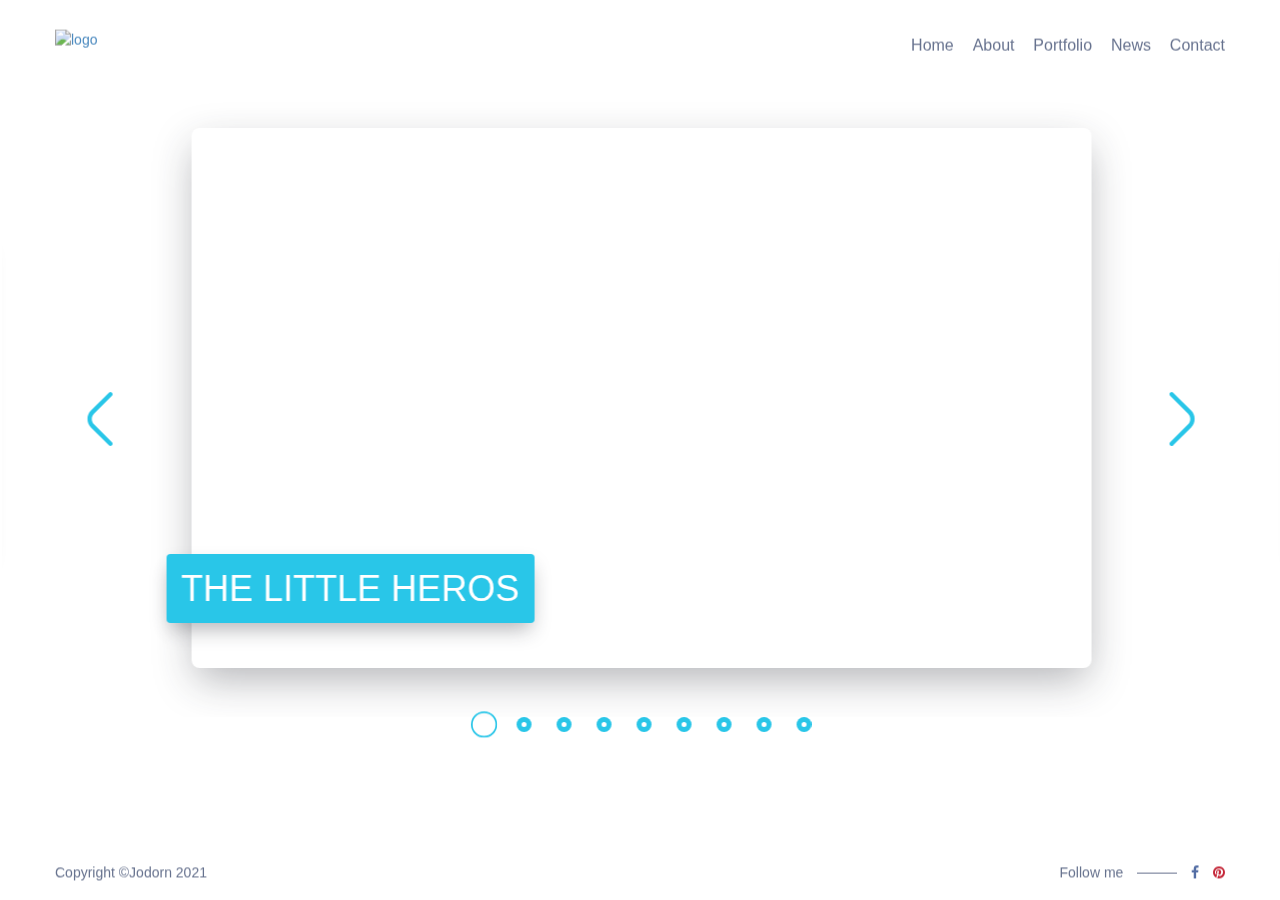
==== index.html @ f74e322d "Add files via upload" ====
<!DOCTYPE html>
<html lang="en">
    <head>
        <!-- Document Settings -->

        <meta charset="utf-8">
        <!--[if lt IE 9]><script src="http://html5shiv.googlecode.com/svn/trunk/html5.js"></script><![endif]-->
        <title>home</title>
        <meta name="description" content="Welcome to Jodorn's website. Take a look to my website. Enjoy your stay!">
	    <meta name="author" content="Jodorn">
	    <meta name="Keywords" content="Jodorn, jodorn website, blog, hobbies, drawing, comics, anime, manga, akira, grave of fireflies, great teacher onizuka, gto, my sassy girl, shotgun love, sex is zero, street fighter, drafon ball, korean movies">
	    <meta name="Identifier-URL" content="https://bit.ly/jodorn">
	    <meta name="Revisit-after" content="5 days" />
	    <meta name="Robots" content="all" />
		<meta name="viewport" content="width=device-width, initial-scale=1.0">
		<meta name="google-site-verification" content="_39yAMzeSNGhzjZckiWTWW976fZI6ZuVLUSABVxFXQQ" />

        <!-- Favicon -->
        <link rel="icon" type="image/png" href="images/ico/j.jpg" sizes="16x16" />

        <!-- Bootstrap -->
        <link rel="stylesheet" href="css/bootstrap.min.css">

        <!-- Plugins -->
        <link rel="stylesheet" href="css/font-awesome.min.css">
        <link rel="stylesheet" href="css/lightgallery.min.css">
        <link rel="stylesheet" href="css/slick.css">
        <link rel="stylesheet" href="css/zoom.css">

        <!-- Custom css file -->
        <link rel="stylesheet" href="css/style.css">

        <!-- HTML5 shim and Respond.js for IE8 support of HTML5 elements and media queries -->
        <!-- WARNING: Respond.js doesn't work if you view the page via file:// -->
        <!--[if lt IE 9]>
          <script src="https://oss.maxcdn.com/html5shiv/3.7.2/html5shiv.min.js"></script>
          <script src="https://oss.maxcdn.com/respond/1.4.2/respond.min.js"></script>
        <![endif]-->
    </head>
    <body>

    <!-- Wrapper -->
        <div class="wrapper">
        <!-- Header -->
            <nav class="header row auto-hide-header page-transition">
                <div class="header-inner">
                    <div class="logo col-xs-10 col-md-2">
                        <a href="index.html">
                            <img src="images/jodorn_logo.jpg" alt="logo">
                        </a>
                    </div>
                        <div class="col-xs-2 col-md-10 visible-xs"><a href ="#" class="nav-trigger"><span><em aria-hidden="true"></em>Menu</span></a></div>
                    <!-- Menu -->
                        <div class="menu col-sm-8 col-md-10" id="menu">
                            <ul>
                                <li><a href="index.html">home</a></li>
                                <li><a href="about_me.html">about</a></li>
                                <li><a href="portfolio.html">portfolio</a></li>
                                <li><a href="#">News</a>
                                    <ul class="sub-menu">
										<li><a href="gto_characters.html">G.T.O anime</a></li>
                                        <li><a href="news_anime.html">Anime movies</a></li>
                                        <li><a href="news_all_south_korean_movies.html">All Korean movies</a></li>
                                        <li><a href="news_south_korean_movies.html">Korean movies</a></li>
										<li><a href="photography.html">Photography</a></li>
										<li><a href="western.html">Western movies</a></li>
                                    </ul>
                                </li>
                                <li><a href="contact.html">contact</a></li>
                           </ul>
                        </div>
                    <!-- Menu -->
                </div>
            </nav>
        <!-- /Header -->
	
        <!-- Container -->
            <main class="container">

            <!-- Slider -->
                <div class="controls">
                <!-- Controls -->
                    <div class="controls-navigate">
                        <div class="prev">
                            <svg version="1.1" id="Layer_1" xmlns="http://www.w3.org/2000/svg" xmlns:xlink="http://www.w3.org/1999/xlink" x="0px" y="0px" viewBox="0 0 456.5 980" style="enable-background:new 0 0 456.5 980;" xml:space="preserve">
                                <style type="text/css">.st0 {fill: #0FBFE6;}</style>
                                <path class="st0" d="M417,980c21.8,0,39.4-17.6,39.5-39.3c0-10.5-4.1-20.6-11.6-28L118.6,586.5c-53.2-53.2-53.2-139.7,0-192.8
                                L444.9,67.4c15.2-15.6,14.9-40.6-0.7-55.8c-15.3-14.9-39.7-14.9-55.1,0L62.9,337.8c-83.9,83.9-83.9,220.4,0,304.3l326.3,326.4
                                C396.6,975.9,406.6,980.1,417,980z" />
                            </svg>
                        </div>
                        <div class="next">
                            <svg version="1.1" id="Layer_2" xmlns="http://www.w3.org/2000/svg" xmlns:xlink="http://www.w3.org/1999/xlink" x="0px" y="0px" viewBox="0 0 456.5 980" style="enable-background:new 0 0 456.5 980;" xml:space="preserve">
                                <style type="text/css">.st0 {fill: #0FBFE6;}</style>
                                <path class="st0" d="M39.5,0.1C17.7,0,0,17.6,0,39.4c0,10.5,4.1,20.6,11.6,28l326.3,326.3c53.2,53.2,53.2,139.7,0,192.8L11.6,912.7
                                c-15.6,15.2-15.9,40.2-0.7,55.8s40.2,15.9,55.8,0.7c0.2-0.2,0.5-0.5,0.7-0.7l326.2-326.3c83.9-83.9,83.9-220.4,0-304.3L67.2,11.5
                                C59.9,4.1,49.9,0,39.5,0.1z" />
                            </svg>
                        </div>
                    </div>
                <!-- /Controls -->
                </div>
                <ul class="home-slider-horizontal">
                    <li class="slide">
                        <a href="portfolio.html">
                            <div class="s-bg" style="background-image: url(images/home/1.jpg)"></div>
                            <div class="slide-desc">
                                <h2>The little heros</h2>
                            </div>
                        </a>
                    </li>
                    <li class="slide">
                        <a href="news_anime.html">
                            <div class="s-bg" style="background-image: url(images/home/2.jpg)"></div>
                            <div class="slide-desc">
                                <h2>grave of fireflies</h2>
                            </div>
                        </a>
                    </li>
                    <li class="slide">
                        <a href="news_anime.html">
                            <div class="s-bg" style="background-image: url(images/home/3.jpg)"></div>
                            <div class="slide-desc">
                                <h2>Akira</h2>
                            </div>
                        </a>
                    </li>
                    <li class="slide">
                        <a href="news_anime.html">
                            <div class="s-bg" style="background-image: url(images/home/4.jpg)"></div>
                            <div class="slide-desc">
                                <h2>G.T.O</h2>
                            </div>
                        </a>
                    </li>
					<li class="slide">
                        <a href="news_south_korean_movies.html">
                            <div class="s-bg" style="background-image: url(images/home/5.jpg)"></div>
                            <div class="slide-desc">
                                <h2>My sassy girl</h2>
                            </div>
                        </a>
                    </li>
					<li class="slide">
                        <a href="portfolio.html">
                            <div class="s-bg" style="background-image: url(images/home/6.jpg)"></div>
                            <div class="slide-desc">
                                <h2>little Goku</h2>
                            </div>
                        </a>
                    </li>
					<li class="slide">
                        <a href="news_anime.html">
                            <div class="s-bg" style="background-image: url(images/home/vhd.jpg)"></div>
                            <div class="slide-desc">
                                <h2>Vampire hunter D</h2>
                            </div>
                        </a>
                    </li>
					<li class="slide">
                        <a href="news_anime.html">
                            <div class="s-bg" style="background-image: url(images/home/ninjascroll.jpg)"></div>
                            <div class="slide-desc">
                                <h2>Ninja Scroll</h2>
                            </div>
                        </a>
                    </li>
					<li class="slide">
                        <a href="portfolio.html">
                            <div class="s-bg" style="background-image: url(images/home/19.jpg)"></div>
                            <div class="slide-desc">
                                <h2>Akira</h2>
                            </div>
                        </a>
                    </li>
                </ul>
            <!-- /Slider -->
				
            </main>
        <!-- /Container -->
           
        <!-- Footer -->
            <footer id="footer" class="fix">
            <div class="row">
                <p class="col-xs-12 col-sm-6 col-md-6">Copyright ©Jodorn 2021</p>
                <ul class="follow col-xs-6 col-sm-6 col-md-6 hidden-xs">
                    <li><p>Follow me</p></li>
                    <li><span></span></li>
                    <li><a href="https://www.facebook.com/jodorn.vix"><i class="fa fa-facebook" style="color: #3b5998;"></i></a></li>
					<li><a href="https://www.pinterest.com/jodornv/_saved/"><i class="fa fa-pinterest" style="color: #bd081c;"></i></a></li>
                </ul>
                </div>
            </footer>
        <!-- /Footer -->
        </div>
    <!-- /Wrapper -->

    <!-- JS -->
    <!-- jquery-2.1.3.min js -->
        <script type="text/javascript" src="js/jquery-2.1.3.min.js"></script>

    <!-- Plugins -->
        <script type="text/javascript" src="js/libs.js"></script>

    <!-- Main js -->
        <script type="text/javascript" src="js/main.js"></script>
    </body>
</html>
---- css/lightgallery.min.css ----
.lg-sub-html,.lg-toolbar{background-color:rgba(0,0,0,.45)}#lg-counter,.lg-outer .lg-video-cont{vertical-align:middle;display:inline-block}@font-face{font-family:lg;src:url(../fonts/lg.eot);src:url(../fonts/lg-1.eot) format("embedded-opentype"),url(../fonts/lg.woff) format("woff"),url(../fonts/lg.ttf) format("truetype"),url(../fonts/lg.svg) format("svg");font-weight:400;font-style:normal}.lg-icon{font-family:lg;speak:none;font-style:normal;font-weight:400;font-variant:normal;text-transform:none;line-height:1;-webkit-font-smoothing:antialiased;-moz-osx-font-smoothing:grayscale}.lg-actions .lg-next,.lg-actions .lg-prev{background-color:rgba(0,0,0,.45);border-radius:2px;color:#999;cursor:pointer;display:block;font-size:22px;margin-top:-10px;padding:8px 10px 9px;position:absolute;top:50%;z-index:1080}.lg-actions .lg-next.disabled,.lg-actions .lg-prev.disabled{pointer-events:none;opacity:.5}.lg-actions .lg-next:hover,.lg-actions .lg-prev:hover{color:#FFF}.lg-actions .lg-next{right:20px}.lg-actions .lg-next:before{content:"\e095"}.lg-actions .lg-prev{left:20px}.lg-actions .lg-prev:after{content:"\e094"}@-webkit-keyframes lg-right-end{0%,100%{left:0}50%{left:-30px}}@-moz-keyframes lg-right-end{0%,100%{left:0}50%{left:-30px}}@-ms-keyframes lg-right-end{0%,100%{left:0}50%{left:-30px}}@keyframes lg-right-end{0%,100%{left:0}50%{left:-30px}}@-webkit-keyframes lg-left-end{0%,100%{left:0}50%{left:30px}}@-moz-keyframes lg-left-end{0%,100%{left:0}50%{left:30px}}@-ms-keyframes lg-left-end{0%,100%{left:0}50%{left:30px}}@keyframes lg-left-end{0%,100%{left:0}50%{left:30px}}.lg-outer.lg-right-end .lg-object{-webkit-animation:lg-right-end .3s;-o-animation:lg-right-end .3s;animation:lg-right-end .3s;position:relative}.lg-outer.lg-left-end .lg-object{-webkit-animation:lg-left-end .3s;-o-animation:lg-left-end .3s;animation:lg-left-end .3s;position:relative}.lg-toolbar{z-index:1082;left:0;position:absolute;top:0;width:100%}.lg-toolbar .lg-icon{color:#999;cursor:pointer;float:right;font-size:24px;height:47px;line-height:27px;padding:10px 0;text-align:center;width:50px;text-decoration:none!important;outline:0;-webkit-transition:color .2s linear;-o-transition:color .2s linear;transition:color .2s linear}.lg-toolbar .lg-icon:hover{color:#FFF}.lg-toolbar .lg-close:after{content:"\e070"}.lg-toolbar .lg-download:after{content:"\e0f2"}.lg-sub-html{bottom:0;color:#EEE;font-size:16px;left:0;padding:10px 40px;position:fixed;right:0;text-align:center;z-index:1080}.lg-sub-html h4{margin:0;font-size:13px;font-weight:700}.lg-sub-html p{font-size:12px;margin:5px 0 0}#lg-counter{color:#999;font-size:16px;padding-left:20px;padding-top:12px}.lg-next,.lg-prev,.lg-toolbar{opacity:1;-webkit-transition:-webkit-transform .35s cubic-bezier(0,0,.25,1) 0s,opacity .35s cubic-bezier(0,0,.25,1) 0s,color .2s linear;-moz-transition:-moz-transform .35s cubic-bezier(0,0,.25,1) 0s,opacity .35s cubic-bezier(0,0,.25,1) 0s,color .2s linear;-o-transition:-o-transform .35s cubic-bezier(0,0,.25,1) 0s,opacity .35s cubic-bezier(0,0,.25,1) 0s,color .2s linear;transition:transform .35s cubic-bezier(0,0,.25,1) 0s,opacity .35s cubic-bezier(0,0,.25,1) 0s,color .2s linear}.lg-hide-items .lg-prev{opacity:0;-webkit-transform:translate3d(-10px,0,0);transform:translate3d(-10px,0,0)}.lg-hide-items .lg-next{opacity:0;-webkit-transform:translate3d(10px,0,0);transform:translate3d(10px,0,0)}.lg-hide-items .lg-toolbar{opacity:0;-webkit-transform:translate3d(0,-10px,0);transform:translate3d(0,-10px,0)}body:not(.lg-from-hash) .lg-outer.lg-start-zoom .lg-object{-webkit-transform:scale3d(.5,.5,.5);transform:scale3d(.5,.5,.5);opacity:0;-webkit-transition:-webkit-transform 250ms cubic-bezier(0,0,.25,1) 0s,opacity 250ms cubic-bezier(0,0,.25,1)!important;-moz-transition:-moz-transform 250ms cubic-bezier(0,0,.25,1) 0s,opacity 250ms cubic-bezier(0,0,.25,1)!important;-o-transition:-o-transform 250ms cubic-bezier(0,0,.25,1) 0s,opacity 250ms cubic-bezier(0,0,.25,1)!important;transition:transform 250ms cubic-bezier(0,0,.25,1) 0s,opacity 250ms cubic-bezier(0,0,.25,1)!important;-webkit-transform-origin:50% 50%;-moz-transform-origin:50% 50%;-ms-transform-origin:50% 50%;transform-origin:50% 50%}body:not(.lg-from-hash) .lg-outer.lg-start-zoom .lg-item.lg-complete .lg-object{-webkit-transform:scale3d(1,1,1);transform:scale3d(1,1,1);opacity:1}.lg-outer .lg-thumb-outer{background-color:#0D0A0A;bottom:0;position:absolute;width:100%;z-index:1080;max-height:350px;-webkit-transform:translate3d(0,100%,0);transform:translate3d(0,100%,0);-webkit-transition:-webkit-transform .25s cubic-bezier(0,0,.25,1) 0s;-moz-transition:-moz-transform .25s cubic-bezier(0,0,.25,1) 0s;-o-transition:-o-transform .25s cubic-bezier(0,0,.25,1) 0s;transition:transform .25s cubic-bezier(0,0,.25,1) 0s}.lg-outer .lg-thumb-outer.lg-grab .lg-thumb-item{cursor:-webkit-grab;cursor:-moz-grab;cursor:-o-grab;cursor:-ms-grab;cursor:grab}.lg-outer .lg-thumb-outer.lg-grabbing .lg-thumb-item{cursor:move;cursor:-webkit-grabbing;cursor:-moz-grabbing;cursor:-o-grabbing;cursor:-ms-grabbing;cursor:grabbing}.lg-outer .lg-thumb-outer.lg-dragging .lg-thumb{-webkit-transition-duration:0s!important;transition-duration:0s!important}.lg-outer.lg-thumb-open .lg-thumb-outer{-webkit-transform:translate3d(0,0,0);transform:translate3d(0,0,0)}.lg-outer .lg-thumb{padding:10px 0;height:100%;margin-bottom:-5px}.lg-outer .lg-thumb-item{cursor:pointer;float:left;overflow:hidden;height:100%;border:1px solid #FFF;border-radius:4px;margin-bottom:5px}@media (min-width:1025px){.lg-outer .lg-thumb-item{-webkit-transition:border-color .25s ease;-o-transition:border-color .25s ease;transition:border-color .25s ease}}.lg-outer .lg-thumb-item.active,.lg-outer .lg-thumb-item:hover{border-color:#a90707}.lg-outer .lg-thumb-item img{width:100%;height:100%;object-fit:cover}.lg-outer.lg-has-thumb .lg-item{padding-bottom:120px}.lg-outer.lg-can-toggle .lg-item{padding-bottom:0}.lg-outer.lg-pull-caption-up .lg-sub-html{-webkit-transition:bottom .25s ease;-o-transition:bottom .25s ease;transition:bottom .25s ease}.lg-outer.lg-pull-caption-up.lg-thumb-open .lg-sub-html{bottom:100px}.lg-outer .lg-toogle-thumb{background-color:#0D0A0A;border-radius:2px 2px 0 0;color:#999;cursor:pointer;font-size:24px;height:39px;line-height:27px;padding:5px 0;position:absolute;right:20px;text-align:center;top:-39px;width:50px}.lg-outer .lg-toogle-thumb:hover,.lg-outer.lg-dropdown-active #lg-share{color:#FFF}.lg-outer .lg-toogle-thumb:after{content:"\e1ff"}.lg-outer .lg-video-cont{max-width:1140px;max-height:100%;width:100%;padding:0 5px}.lg-outer .lg-video{width:100%;height:0;padding-bottom:56.25%;overflow:hidden;position:relative}.lg-outer .lg-video .lg-object{display:inline-block;position:absolute;top:0;left:0;width:100%!important;height:100%!important}.lg-outer .lg-video .lg-video-play{width:84px;height:59px;position:absolute;left:50%;top:50%;margin-left:-42px;margin-top:-30px;z-index:1080;cursor:pointer}.lg-outer .lg-has-vimeo .lg-video-play{background:url(../images/lightgallery/vimeo-play.png) no-repeat}.lg-outer .lg-has-vimeo:hover .lg-video-play{background:url(../images/lightgallery/vimeo-play.png) 0 -58px no-repeat}.lg-outer .lg-has-html5 .lg-video-play{background:url(../images/lightgallery/video-play.png) no-repeat;height:64px;margin-left:-32px;margin-top:-32px;width:64px;opacity:.8}.lg-outer .lg-has-html5:hover .lg-video-play{opacity:1}.lg-outer .lg-has-youtube .lg-video-play{background:url(../images/lightgallery/youtube-play.png) no-repeat}.lg-outer .lg-has-youtube:hover .lg-video-play{background:url(../images/lightgallery/youtube-play.png) 0 -60px no-repeat}.lg-outer .lg-video-object{width:100%!important;height:100%!important;position:absolute;top:0;left:0}.lg-outer .lg-has-video .lg-video-object{visibility:hidden}.lg-outer .lg-has-video.lg-video-playing .lg-object,.lg-outer .lg-has-video.lg-video-playing .lg-video-play{display:none}.lg-outer .lg-has-video.lg-video-playing .lg-video-object{visibility:visible}.lg-progress-bar{background-color:#333;height:5px;left:0;position:absolute;top:0;width:100%;z-index:1083;opacity:0;-webkit-transition:opacity 80ms ease 0s;-moz-transition:opacity 80ms ease 0s;-o-transition:opacity 80ms ease 0s;transition:opacity 80ms ease 0s}.lg-progress-bar .lg-progress{background-color:#a90707;height:5px;width:0}.lg-progress-bar.lg-start .lg-progress{width:100%}.lg-show-autoplay .lg-progress-bar{opacity:1}.lg-autoplay-button:after{content:"\e01d"}.lg-show-autoplay .lg-autoplay-button:after{content:"\e01a"}.lg-outer.lg-css3.lg-zoom-dragging .lg-item.lg-complete.lg-zoomable .lg-image,.lg-outer.lg-css3.lg-zoom-dragging .lg-item.lg-complete.lg-zoomable .lg-img-wrap{-webkit-transition-duration:0s;transition-duration:0s}.lg-outer .lg-item.lg-complete.lg-zoomable .lg-img-wrap{-webkit-transition:left .3s cubic-bezier(0,0,.25,1) 0s,top .3s cubic-bezier(0,0,.25,1) 0s;-moz-transition:left .3s cubic-bezier(0,0,.25,1) 0s,top .3s cubic-bezier(0,0,.25,1) 0s;-o-transition:left .3s cubic-bezier(0,0,.25,1) 0s,top .3s cubic-bezier(0,0,.25,1) 0s;transition:left .3s cubic-bezier(0,0,.25,1) 0s,top .3s cubic-bezier(0,0,.25,1) 0s;-webkit-transform:translate3d(0,0,0);transform:translate3d(0,0,0);-webkit-backface-visibility:hidden;-moz-backface-visibility:hidden;backface-visibility:hidden}.lg-outer .lg-item.lg-complete.lg-zoomable .lg-image{-webkit-transform:scale3d(1,1,1);transform:scale3d(1,1,1);-webkit-transition:-webkit-transform .3s cubic-bezier(0,0,.25,1) 0s,opacity .15s!important;-moz-transition:-moz-transform .3s cubic-bezier(0,0,.25,1) 0s,opacity .15s!important;-o-transition:-o-transform .3s cubic-bezier(0,0,.25,1) 0s,opacity .15s!important;transition:transform .3s cubic-bezier(0,0,.25,1) 0s,opacity .15s!important;-webkit-transform-origin:0 0;-moz-transform-origin:0 0;-ms-transform-origin:0 0;transform-origin:0 0;-webkit-backface-visibility:hidden;-moz-backface-visibility:hidden;backface-visibility:hidden}#lg-zoom-in:after{content:"\e311"}#lg-actual-size{font-size:20px}#lg-actual-size:after{content:"\e033"}#lg-zoom-out{opacity:.5;pointer-events:none}#lg-zoom-out:after{content:"\e312"}.lg-zoomed #lg-zoom-out{opacity:1;pointer-events:auto}.lg-outer .lg-pager-outer{bottom:60px;left:0;position:absolute;right:0;text-align:center;z-index:1080;height:10px}.lg-outer .lg-pager-outer.lg-pager-hover .lg-pager-cont{overflow:visible}.lg-outer .lg-pager-cont{cursor:pointer;display:inline-block;overflow:hidden;position:relative;vertical-align:top;margin:0 5px}.lg-outer .lg-pager-cont:hover .lg-pager-thumb-cont{opacity:1;-webkit-transform:translate3d(0,0,0);transform:translate3d(0,0,0)}.lg-outer .lg-pager-cont.lg-pager-active .lg-pager{box-shadow:0 0 0 2px #fff inset}.lg-outer .lg-pager-thumb-cont{background-color:#fff;color:#FFF;bottom:100%;height:83px;left:0;margin-bottom:20px;margin-left:-60px;opacity:0;padding:5px;position:absolute;width:120px;border-radius:3px;-webkit-transition:opacity .15s ease 0s,-webkit-transform .15s ease 0s;-moz-transition:opacity .15s ease 0s,-moz-transform .15s ease 0s;-o-transition:opacity .15s ease 0s,-o-transform .15s ease 0s;transition:opacity .15s ease 0s,transform .15s ease 0s;-webkit-transform:translate3d(0,5px,0);transform:translate3d(0,5px,0)}.lg-outer .lg-pager-thumb-cont img{width:100%;height:100%}.lg-outer .lg-pager{background-color:rgba(255,255,255,.5);border-radius:50%;box-shadow:0 0 0 8px rgba(255,255,255,.7) inset;display:block;height:12px;-webkit-transition:box-shadow .3s ease 0s;-o-transition:box-shadow .3s ease 0s;transition:box-shadow .3s ease 0s;width:12px}.lg-outer .lg-pager:focus,.lg-outer .lg-pager:hover{box-shadow:0 0 0 8px #fff inset}.lg-outer .lg-caret{border-left:10px solid transparent;border-right:10px solid transparent;border-top:10px dashed;bottom:-10px;display:inline-block;height:0;left:50%;margin-left:-5px;position:absolute;vertical-align:middle;width:0}.lg-fullscreen:after{content:"\e20c"}.lg-fullscreen-on .lg-fullscreen:after{content:"\e20d"}.lg-outer #lg-dropdown-overlay{background-color:rgba(0,0,0,.25);bottom:0;cursor:default;left:0;position:fixed;right:0;top:0;z-index:1081;opacity:0;visibility:hidden;-webkit-transition:visibility 0s linear .18s,opacity .18s linear 0s;-o-transition:visibility 0s linear .18s,opacity .18s linear 0s;transition:visibility 0s linear .18s,opacity .18s linear 0s}.lg-outer.lg-dropdown-active #lg-dropdown-overlay,.lg-outer.lg-dropdown-active .lg-dropdown{-webkit-transition-delay:0s;transition-delay:0s;-moz-transform:translate3d(0,0,0);-o-transform:translate3d(0,0,0);-ms-transform:translate3d(0,0,0);-webkit-transform:translate3d(0,0,0);transform:translate3d(0,0,0);opacity:1;visibility:visible}.lg-outer .lg-dropdown{background-color:#fff;border-radius:2px;font-size:14px;list-style-type:none;margin:0;padding:10px 0;position:absolute;right:0;text-align:left;top:50px;opacity:0;visibility:hidden;-moz-transform:translate3d(0,5px,0);-o-transform:translate3d(0,5px,0);-ms-transform:translate3d(0,5px,0);-webkit-transform:translate3d(0,5px,0);transform:translate3d(0,5px,0);-webkit-transition:-webkit-transform .18s linear 0s,visibility 0s linear .5s,opacity .18s linear 0s;-moz-transition:-moz-transform .18s linear 0s,visibility 0s linear .5s,opacity .18s linear 0s;-o-transition:-o-transform .18s linear 0s,visibility 0s linear .5s,opacity .18s linear 0s;transition:transform .18s linear 0s,visibility 0s linear .5s,opacity .18s linear 0s}.lg-outer .lg-dropdown:after{content:"";display:block;height:0;width:0;position:absolute;border:8px solid transparent;border-bottom-color:#FFF;right:16px;top:-16px}.lg-outer .lg-dropdown>li:last-child{margin-bottom:0}.lg-outer .lg-dropdown>li:hover .lg-icon,.lg-outer .lg-dropdown>li:hover a{color:#333}.lg-outer .lg-dropdown a{color:#333;display:block;white-space:pre;padding:4px 12px;font-family:"Open Sans","Helvetica Neue",Helvetica,Arial,sans-serif;font-size:12px}.lg-outer .lg-dropdown a:hover{background-color:rgba(0,0,0,.07)}.lg-outer .lg-dropdown .lg-dropdown-text{display:inline-block;line-height:1;margin-top:-3px;vertical-align:middle}.lg-outer .lg-dropdown .lg-icon{color:#333;display:inline-block;float:none;font-size:20px;height:auto;line-height:1;margin-right:8px;padding:0;vertical-align:middle;width:auto}.lg-outer,.lg-outer .lg,.lg-outer .lg-inner{width:100%;height:100%}.lg-outer #lg-share{position:relative}.lg-outer #lg-share:after{content:"\e80d"}.lg-outer #lg-share-facebook .lg-icon{color:#3b5998}.lg-outer #lg-share-facebook .lg-icon:after{content:"\e901"}.lg-outer #lg-share-twitter .lg-icon{color:#00aced}.lg-outer #lg-share-twitter .lg-icon:after{content:"\e904"}.lg-outer #lg-share-googleplus .lg-icon{color:#dd4b39}.lg-outer #lg-share-googleplus .lg-icon:after{content:"\e902"}.lg-outer #lg-share-pinterest .lg-icon{color:#cb2027}.lg-outer #lg-share-pinterest .lg-icon:after{content:"\e903"}.group:after,.group:before{display:table;content:"";line-height:0}.group:after{clear:both}.lg-outer{position:fixed;top:0;left:0;z-index:1050;opacity:0;-webkit-transition:opacity .15s ease 0s;-o-transition:opacity .15s ease 0s;transition:opacity .15s ease 0s}.lg-outer *{-webkit-box-sizing:border-box;-moz-box-sizing:border-box;box-sizing:border-box}.lg-outer.lg-visible{opacity:1}.lg-outer.lg-css3 .lg-item.lg-current,.lg-outer.lg-css3 .lg-item.lg-next-slide,.lg-outer.lg-css3 .lg-item.lg-prev-slide{-webkit-transition-duration:inherit!important;transition-duration:inherit!important;-webkit-transition-timing-function:inherit!important;transition-timing-function:inherit!important}.lg-outer.lg-css3.lg-dragging .lg-item.lg-current,.lg-outer.lg-css3.lg-dragging .lg-item.lg-next-slide,.lg-outer.lg-css3.lg-dragging .lg-item.lg-prev-slide{-webkit-transition-duration:0s!important;transition-duration:0s!important;opacity:1}.lg-outer.lg-grab img.lg-object{cursor:-webkit-grab;cursor:-moz-grab;cursor:-o-grab;cursor:-ms-grab;cursor:grab}.lg-outer.lg-grabbing img.lg-object{cursor:move;cursor:-webkit-grabbing;cursor:-moz-grabbing;cursor:-o-grabbing;cursor:-ms-grabbing;cursor:grabbing}.lg-outer .lg{position:relative;overflow:hidden;margin-left:auto;margin-right:auto;max-width:100%;max-height:100%}.lg-outer .lg-inner{position:absolute;left:0;top:0;white-space:nowrap}.lg-outer .lg-item{background:url(../images/lightgallery/loading.gif) center center no-repeat;display:none!important}.lg-outer.lg-css .lg-current,.lg-outer.lg-css3 .lg-current,.lg-outer.lg-css3 .lg-next-slide,.lg-outer.lg-css3 .lg-prev-slide{display:inline-block!important}.lg-outer .lg-img-wrap,.lg-outer .lg-item{display:inline-block;text-align:center;position:absolute;width:100%;height:100%}.lg-outer .lg-img-wrap:before,.lg-outer .lg-item:before{content:"";display:inline-block;height:50%;width:1px;margin-right:-1px}.lg-outer .lg-img-wrap{position:absolute;padding:0 5px;left:0;right:0;top:0;bottom:0}.lg-outer .lg-item.lg-complete{background-image:none}.lg-outer .lg-item.lg-current{z-index:1060}.lg-outer .lg-image{display:inline-block;vertical-align:middle;max-width:100%;max-height:100%;width:auto!important;height:auto!important}.lg-outer.lg-show-after-load .lg-item .lg-object,.lg-outer.lg-show-after-load .lg-item .lg-video-play{opacity:0;-webkit-transition:opacity .15s ease 0s;-o-transition:opacity .15s ease 0s;transition:opacity .15s ease 0s}.lg-outer.lg-show-after-load .lg-item.lg-complete .lg-object,.lg-outer.lg-show-after-load .lg-item.lg-complete .lg-video-play{opacity:1}.lg-outer .lg-empty-html,.lg-outer.lg-hide-download #lg-download{display:none}.lg-backdrop{position:fixed;top:0;left:0;right:0;bottom:0;z-index:1040;background-color:#000;opacity:0;-webkit-transition:opacity .15s ease 0s;-o-transition:opacity .15s ease 0s;transition:opacity .15s ease 0s}.lg-backdrop.in{opacity:1}.lg-css3.lg-no-trans .lg-current,.lg-css3.lg-no-trans .lg-next-slide,.lg-css3.lg-no-trans .lg-prev-slide{-webkit-transition:none 0s ease 0s!important;-moz-transition:none 0s ease 0s!important;-o-transition:none 0s ease 0s!important;transition:none 0s ease 0s!important}.lg-css3.lg-use-css3 .lg-item,.lg-css3.lg-use-left .lg-item{-webkit-backface-visibility:hidden;-moz-backface-visibility:hidden;backface-visibility:hidden}.lg-css3.lg-fade .lg-item{opacity:0}.lg-css3.lg-fade .lg-item.lg-current{opacity:1}.lg-css3.lg-fade .lg-item.lg-current,.lg-css3.lg-fade .lg-item.lg-next-slide,.lg-css3.lg-fade .lg-item.lg-prev-slide{-webkit-transition:opacity .1s ease 0s;-moz-transition:opacity .1s ease 0s;-o-transition:opacity .1s ease 0s;transition:opacity .1s ease 0s}.lg-css3.lg-slide.lg-use-css3 .lg-item{opacity:0}.lg-css3.lg-slide.lg-use-css3 .lg-item.lg-prev-slide{-webkit-transform:translate3d(-100%,0,0);transform:translate3d(-100%,0,0)}.lg-css3.lg-slide.lg-use-css3 .lg-item.lg-next-slide{-webkit-transform:translate3d(100%,0,0);transform:translate3d(100%,0,0)}.lg-css3.lg-slide.lg-use-css3 .lg-item.lg-current{-webkit-transform:translate3d(0,0,0);transform:translate3d(0,0,0);opacity:1}.lg-css3.lg-slide.lg-use-css3 .lg-item.lg-current,.lg-css3.lg-slide.lg-use-css3 .lg-item.lg-next-slide,.lg-css3.lg-slide.lg-use-css3 .lg-item.lg-prev-slide{-webkit-transition:-webkit-transform 1s cubic-bezier(0,0,.25,1) 0s,opacity .1s ease 0s;-moz-transition:-moz-transform 1s cubic-bezier(0,0,.25,1) 0s,opacity .1s ease 0s;-o-transition:-o-transform 1s cubic-bezier(0,0,.25,1) 0s,opacity .1s ease 0s;transition:transform 1s cubic-bezier(0,0,.25,1) 0s,opacity .1s ease 0s}.lg-css3.lg-slide.lg-use-left .lg-item{opacity:0;position:absolute;left:0}.lg-css3.lg-slide.lg-use-left .lg-item.lg-prev-slide{left:-100%}.lg-css3.lg-slide.lg-use-left .lg-item.lg-next-slide{left:100%}.lg-css3.lg-slide.lg-use-left .lg-item.lg-current{left:0;opacity:1}.lg-css3.lg-slide.lg-use-left .lg-item.lg-current,.lg-css3.lg-slide.lg-use-left .lg-item.lg-next-slide,.lg-css3.lg-slide.lg-use-left .lg-item.lg-prev-slide{-webkit-transition:left 1s cubic-bezier(0,0,.25,1) 0s,opacity .1s ease 0s;-moz-transition:left 1s cubic-bezier(0,0,.25,1) 0s,opacity .1s ease 0s;-o-transition:left 1s cubic-bezier(0,0,.25,1) 0s,opacity .1s ease 0s;transition:left 1s cubic-bezier(0,0,.25,1) 0s,opacity .1s ease 0s}
---- css/zoom.css ----
img[data-action="zoom"] {
  cursor: pointer;
  cursor: -webkit-zoom-in;
  cursor: -moz-zoom-in;
}
.zoom-img,
.zoom-img-wrap {
  position: relative;
  z-index: 666;
  -webkit-transition: all 300ms;
       -o-transition: all 300ms;
          transition: all 300ms;
}
img.zoom-img {
  cursor: pointer;
  cursor: -webkit-zoom-out;
  cursor: -moz-zoom-out;
}
.zoom-overlay {
  z-index: 420;
  background: rgba(255,255,255,1);
  position: fixed;
  top: 0;
  left: 0;
  right: 0;
  bottom: 0;
  pointer-events: none;
  filter: "alpha(opacity=0)";
  opacity: 0;
  -webkit-transition:      opacity 300ms;
       -o-transition:      opacity 300ms;
          transition:      opacity 300ms;
}
.zoom-overlay-open .zoom-overlay {
  filter: "alpha(opacity=100)";
  opacity: 1;
}
.zoom-overlay-open,
.zoom-overlay-transitioning {
  cursor: default;
}
---- css/style.css ----
/**
 * Template Name: Ronin
 * Template URI:  http://ronin.madsparrow.us/
 * Version:       1.0
 * Author:        madsparrow.us
 * --------------------------------------------------------------
 * 01. General style
 * 02. Header
 * 03. Content
 * 04. About
 * 05. Gallery grid
 * 06. Project page
 * 07. News
 * 08. Contact
 * 09. Footer
 * 10. Responsive rules
 * --------------------------------------------------------------
 * font-family: "Oswald", "Roboto", Helvetica, Arial, sans-serif;
 * text color #525f7f
 * hover/active color #0FBFE6
 */

@import '../../../css.css';
/**
 * 01. General style
 */

html,
body {
    width: 100%;
    height: 100%;
}
body {
    color: #525f7f;
    background: #fff;
    margin: 0;
    padding: 0;
    font-size: 14px;
    -webkit-font-smoothing: antialiased;
    font-family: 'Roboto', sans-serif;
    overflow: auto;
}
ul {
    list-style-type: none;
    padding: 0;
}
li a:hover {
    text-decoration: none;
}
a:hover,
a:focus {
    text-decoration: none;
}
img {
    width: 100%;
}
h2 {
    text-transform: uppercase;
    font-family: 'Oswald', sans-serif;
    margin: 0 auto 15px;
}
h3 {
    font-size: 2.4rem;
    font-weight: 700;
}
h4 {
    font-size: 1.8rem;
    text-transform: uppercase;
    font-family: 'Oswald', sans-serif;
}
p {
    line-height: 25px;
    margin: 0 auto 30px;
    font-size: 15px;
    font-weight: 300;
    text-align: justify;
}
.wrapper {
    width: 100%;
    min-height: 100vh;
    background: #fff;
    position: relative;
    overflow: hidden;
    -webkit-transition: opacity .3s ease-out;
        -ms-transition: opacity .3s ease-out;
            transition: opacity .3s ease-out;
}
.row {
    max-width: 1200px;
    margin: 0 auto;
}
.content-box {
    margin-bottom: 8rem;
    display: inline-block;
    width: 100%;
}
.breadcrumb {
    max-width: 1200px;
    margin: 14px auto 20px;
    padding: 0;
    background: transparent;
}
.breadcrumb a {
    color: rgba(76, 89, 112, 0.5);
    text-transform: capitalize;
    -webkit-transition: all .3s ease-out;
        -ms-transition: all .3s ease-out;
            transition: all .3s ease-out;
}
.current-crumb a {
    color: #525f7f;
}
.breadcrumb > li+li:before {
    font-family: FontAwesome;
    padding: 0 7px;
    content: "\f105";
    color: #0FBFE6;
    font-weight: 600;
}
.breadcrumb a:hover {
    color: #525f7f;
}
.fix {
    position: fixed;
    left: 0;
    right: 0;
    bottom: 0;
    z-index: 3;
}
.copy {
    font-style: italic;
    margin-top: 15px;
}
.copy:before {
    content: open-quote;
}
.copy:after {
    content: close-quote;
}
.preload {
    position: fixed;
    width: 100%;
    height: 100%;
    top: 0;
    z-index: 25;
    left: 0;
    background: #fff;
}
.grid-item .fa-search-plus,
.grid-item .fa-play{
    color: #fff;
    margin: 0 auto;
    font-size: 36px;
}
/*Buttons*/
.button {
    position: relative;
    text-align: center;
    font-size: 1.6rem;
    display: table;
    cursor: pointer;
    text-transform: capitalize;
}
.button i {
    text-align: center;
    padding: 1.2rem .5rem 0 .5rem;
    border-radius: 50%;
    color: #fff;
    width: 40px;
    height: 40px;
    background: #0FBFE6;
    box-shadow: 0 0 0 6px rgba(15, 191, 230, .3), 0 0 20px rgba(0, 0, 0, 0.2);
    -webkit-backface-visibility: hidden;
            backface-visibility: hidden;
    -webkit-transition: box-shadow .3s cubic-bezier(0.68, 0.55, 0.265, 1.75), transform .3s cubic-bezier(0.68, 0.55, 0.265, 1.75);
        -ms-transition: box-shadow .3s cubic-bezier(0.68, 0.55, 0.265, 1.75), transform .3s cubic-bezier(0.68, 0.55, 0.265, 1.75);
            transition: box-shadow .3s cubic-bezier(0.68, 0.55, 0.265, 1.75), transform .3s cubic-bezier(0.68, 0.55, 0.265, 1.75);
}
.button span {
    font-size: 1.6rem;
    margin: 0 0 0 15px;
    color: #0FBFE6;
    -webkit-transition: all .3s ease-out;
        -ms-transition: all .3s ease-out;
            transition: all .3s ease-out;
}
.btn-filter {
    background: none;
    border: none;
    text-transform: capitalize;
    -webkit-transition: all .3s ease-out;
        -ms-transition: all .3s ease-out;
            transition: all .3s ease-out;
}
.btn-filter:focus {
    border: none;
    outline: none;
}
.btn-filter.current {
    color: #0FBFE6;
}
.btn-filter:hover {
    color: #0FBFE6;
}
.more {
    max-width: 1200px;
    padding: 0 1.5rem 0 .5rem;
    text-align: left;
    margin: 0 auto 8.2rem;
}
/*Button Hover*/
.button:hover i {
    box-shadow: none;
    -webkit-transform: scale(.9);
        -ms-transform: scale(.9);
            transform: scale(.9);
}
.button:active i {
    opacity: .4;
}
/**
 * 02. Header
 */
nav ul{
            -webkit-backface-visibility: hidden;
            backface-visibility: hidden;
}
.header {
    margin: 0 auto;
    position: relative;
    font-weight: 400;
}
.header-inner {
    display: flex;
    max-width: 1200px;
    padding: 3rem 1.5rem 2rem;
    margin: 0 auto;
    opacity: 0;
}
.heading {
    padding: 1.5rem;
    max-width: 1200px;
    margin: 20vh auto 0;
}
.head-text {
    max-width: 1200px;
    margin: 0 auto;
}
.heading h2 {
    display: block;
}
.heading span {
    display: inline-block;
    line-height: 1.5;
}
.head-text span:first-child {
    font-size: 60px;
    display: block;
    color: #0FBFE6;
    max-width: 80%;
}
.line {
    position: relative;
    width: 100%;
    height: .1rem;
    background: rgba(82, 95, 127, .1);
    margin: 4rem 0 8rem;
}
.logo {
    padding: 0;
    height: 21px;
}
.logo img {
    height: 100%;
    width: auto;
    max-width: 132px;
    float: left;
    display: block;
    -webkit-backface-visibility: hidden;
            backface-visibility: hidden;
}
/*Follow*/
ul.follow li {
    display: inline-block;
    list-style: none;
    padding: 0 0 0 1rem;
    -webkit-backface-visibility: hidden;
            backface-visibility: hidden;
}
ul.follow i {
    color: #525f7f;
}
ul.follow span {
    width: 40px;
    display: block;
    position: relative;
    padding: 0 0 1rem 0;
}
ul.follow span:after {
    content: "";
    position: absolute;
    top: 5px;
    left: 0;
    right: 0;
    height: 1px;
    background: #525f7f;
}
ul.follow li a:hover{
    opacity: .5;
}
.auto-hide-header {
    position: fixed;
    z-index: 9;
    top: 0;
    left: 0;
    right: 0;
    max-width: 100%;
    height: 70px;
    background-color: rgba(255,255,255,.95);
    -webkit-transform: translateZ(0);
        -ms-transform: translateZ(0);
            transform: translateZ(0);
    will-change: transform;
    -webkit-transition: -webkit-transform .5s;
        -ms-transition: -webkit-transform .5s;
            transition: -webkit-transform .5s;
            transition: transform .5s;
            transition: transform .5s, -webkit-transform .5s;
}
.auto-hide-header::after {
    clear: both;
    content: "";
    display: block;
}
.auto-hide-header.is-hidden {
    -webkit-transform: translateY(-100%);
        -ms-transform: translateY(-100%);
            transform: translateY(-100%);
}
/* Menu */
.menu {
    line-height: 1;
    height: 32px;
    position: relative;
    padding: 0;
    display: table;
    text-transform: capitalize;
    text-align: right;
    -webkit-touch-callout: none;
    -webkit-user-select: none;
    -moz-user-select: none;
     -ms-user-select: none;
         user-select: none;
}
.menu ul {
    display: table-cell;
    vertical-align: middle;
}
.menu li {
    display: inline-block;
    margin-left: 15px;
    text-align: left;
    -webkit-backface-visibility: hidden;
    backface-visibility: hidden;
}
.menu li a {
    color: #525f7f;
    width: 100%;
    display: block;
}
.menu > ul > li {
    font-size: 16px;
    font-weight: 300;
}
.menu li:hover > a{
    color: #0FBFE6;
}
.sub-menu,
.sub-menu ul {
    position: absolute;
    visibility: hidden;
    font-size: 14px;
    font-weight: 400;
    opacity: 0;
    margin-top: -1px;
    transform: translateY(10px);
    transition: all .3s cubic-bezier(0.645, 0.045, 0.355, 1);
}
.sub-menu ul > ul{
    top: 0;
}
.sub-menu {
    padding-top: 15px;
}
.sub-menu li {
    margin: 0;
    background: #0FBFE6;
    border: solid 1px #0FBFE6;
    padding: 10px;
    display: block;
    width: 15rem;
    position: relative;
}
.sub-menu li a,
.sub-menu ul a {
    color: #fff;
}
.sub-menu ul {
    left: 100%;
    top: 0px;
}
.sub-menu > li:first-child,
.sub-menu ul > li:first-child{
    border-radius: 4px 4px 0 0;
}
.sub-menu > li:last-child,
.sub-menu ul > li:last-child{
    border-radius: 0 0 4px 4px;
}
.sub-menu li:hover {
    cursor: pointer;
    background: #fff;
}
.sub-menu li:hover > a {
    color: #0FBFE6;
}
.menu ul li:hover > ul {
    visibility: visible;
    transform: translateY(0);
    opacity: 1;
}
/**
 * 03. Content
 */

.container {
    width: 100%;
    visibility: hidden;
    padding: 0;
}
/* Home Page Slider */
.home-slider-horizontal {
    position: fixed;
    width: 100vw;
    height: 100%;
}
.slick-track {
    padding: 10vh 0 4vh;
}
.slide {
    position: relative;
    z-index: 1;
    width: 100vh;
    height: 60vh;
    z-index: 9;
    margin: 0 auto;
    transform: scale(.6);
    margin: 3vw 1vw 1vw;
    border-radius: 8px;
    opacity: .4;
    -webkit-box-shadow: 0 15px 40px -4px rgba(43, 44, 54, 0.4);
            box-shadow: 0 15px 40px -4px rgba(43, 44, 54, 0.4);
    -webkit-transition: all 0.6s cubic-bezier(0.645, 0.045, 0.355, 1);
        -ms-transition: all 0.6s cubic-bezier(0.645, 0.045, 0.355, 1);
            transition: all 0.6s cubic-bezier(0.645, 0.045, 0.355, 1);
}
.slide a:focus {
    outline: none;
}
.s-bg {
    width: 100%;
    height: 100%;
    border-radius: 8px;
    background-position: center;
    background-repeat: no-repeat;
    -webkit-background-size: cover;
       -moz-background-size: cover;
            background-size: cover;
}
.slide-desc {
    position: absolute;
    bottom: 0vh;
    left: 0vw;
    color: #fff;
    background: #0FBFE6;
    padding: 15px;
    border-radius: 4px;
    max-width: 90%;
    -webkit-transition: all 0.6s cubic-bezier(0.645, 0.045, 0.355, 1);
        -ms-transition: all 0.6s cubic-bezier(0.645, 0.045, 0.355, 1);
            transition: all 0.6s cubic-bezier(0.645, 0.045, 0.355, 1);
}
.slide-desc h2 {
    font-size: 4vmin;
    padding: 0;
    margin: 0;
}
.controls {
    position: absolute;
    left: 0px;
    right: 0px;
    top: 20vmin;
    width: 100%;
    height: 50vh;
    margin: 0 auto;
    max-width: 126.4vh;
    padding: 5px;
}
.controls-navigate {
    margin: 23vh auto;
}
.controls-navigate svg {
    display: inline-block;
    width: 5vmin;
    height: 6vmin;
    margin: 0 auto;
    background: transparent;
    cursor: pointer;
}
.controls-navigate .prev {
    position: absolute;
    left: 5px;
    z-index: 1;
}
.controls-navigate .prev:active {
    transform: scale(.95);
}
.controls-navigate .next:active {
    transform: scale(.95);
}
.controls-navigate .next {
    position: absolute;
    right: 6px;
    z-index: 1;
}
.slick-dots {
    position: relative;
    text-align: center;
}
.slick-dots li {
    display: inline-block;
    position: relative;
    width: 10px;
    height: 20px;
    margin: 0 15px;
}
.nav__item {
    width: 10px;
    height: 20px;
    border: none;
    background: none;
}
.nav__item:focus {
    outline: none;
}
.nav__item::before {
    content: '';
    position: absolute;
    top: 0;
    right: 0;
    left: 0;
    margin: 0 auto;
    width: 15px;
    height: 15px;
    box-shadow: inset 0 0 0 5px #0FBFE6;
    border-radius: 50%;
    -webkit-transition: -webkit-transform 0.3s, box-shadow 0.3s;
    transition: transform 0.3s, box-shadow 0.3s;
}
.slick-active .nav__item::before {
    -webkit-transform: scale3d(1.75,1.75,1);
    transform: scale3d(1.75,1.75,1);
    box-shadow: inset 0 0 0 1px #0FBFE6;
}
.slick-center {
    opacity: 1;
    transform: scale(1);
    -webkit-backface-visibility: hidden;
            backface-visibility: hidden;
}
.slick-center .slide-desc {
    position: absolute;
    bottom: 5vh;
    left: -2vw;
    -webkit-box-shadow: 0 10px 20px -4px rgba(43, 44, 54, 0.4);
            box-shadow: 0 10px 20px -4px rgba(43, 44, 54, 0.4);
    -webkit-transition: all 0.6s cubic-bezier(0.645, 0.045, 0.355, 1);
        -ms-transition: all 0.6s cubic-bezier(0.645, 0.045, 0.355, 1);
            transition: all 0.6s cubic-bezier(0.645, 0.045, 0.355, 1);
}
/**
 * 04. About
 */

.about-facts {
    padding-left: 0;
}
.about-skills {
    padding-right: 0;
}
.about-facts span {
    display: block;
}
/*skills*/
.skills,
.skills .skill,
.skills .skill .skill-title,
.skills .skill .skill-bar {
    width: 100%;
    float: left;
}
.skills .skill {
    margin-bottom: 15px;
}
.skills .skill .skill-title {
margin: 0 auto 5px;
}
.skills .skill .skill-bar {
    width: 0;
    height: 4px;
    background: rgba(15, 191, 230, .1);
    -webkit-transition: 1s cubic-bezier(1, 0, .5, 1);
        -ms-transition: 1s cubic-bezier(1, 0, .5, 1);
            transition: 1s cubic-bezier(1, 0, .5, 1);
}
.skills.active-bar .skill .skill-bar {
    width: 100%;
}
.skills .skill .skill-bar span {
    float: left;
    width: 0%;
    background: rgba(15, 191, 230, 1);
    height: 4px;
    position: relative;
    -webkit-transition: 1s cubic-bezier(1, 0, .5, 1);
        -ms-transition: 1s cubic-bezier(1, 0, .5, 1);
            transition: 1s cubic-bezier(1, 0, .5, 1);
}
.skills .skill .skill-bar span b {
    float: left;
    width: 100%;
    position: relative;
    text-align: right;
    opacity: 0;
    color: rgba(15, 191, 230, 1);
    font-weight: 400;
    top: -20px;
}
/*Services*/
.service-item i {
    border: solid;
    margin-right: 15px;
    padding: 10px;
    border-radius: 3rem;
    border-color: #0FBFE6;
}
/*Team*/
.team-avatar {
    margin-bottom: 30px;
}
.our-team {
    width: 100%;
    display: inline-block;
}
.team-photo img {
    border-radius: 4px;
    -webkit-box-shadow: 0 10px 20px -5px rgba(0,0,0,0.4);
            box-shadow: 0 10px 20px -5px rgba(0,0,0,0.4);
}
.team-info {
    margin-top: 30px;
}
.team-info span{
    text-transform: capitalize;
    color: #0FBFE6;
    display: block;
    margin-bottom: 15px;
}
.team-overlay {
    border-radius: 4px;
    opacity: 0;
    position: absolute;
    padding: 0 15px;
    top: 0px;
    left: 15px;
    right: 15px;
    bottom: 0px;
    color: #fff;
    cursor: pointer;
    overflow: hidden;
    background: linear-gradient(to top, rgba(15, 191, 230, 1) 10%, rgba(15, 191, 230, 0.9) 20%, rgba(15, 191, 230, 0) 100%);
    -webkit-transition: all .6s cubic-bezier(0.19, 1, 0.22, 1);
        -ms-transition: all .6s cubic-bezier(0.19, 1, 0.22, 1);
            transition: all .6s cubic-bezier(0.19, 1, 0.22, 1);
}
.texts {
    position: absolute;
    bottom: 0px;
    left: 20px;
    right: 20px;
}
.texts h4 {
    font-size: 22px;
    margin-bottom: 0;
    opacity: 0;
    display: block;
}
.texts p {
    opacity: 0;
    margin: 0 0 20px 0;
    display: block;
    font-size: 14px;
}
.texts h4,
.texts p {
    -webkit-transform: translateY(20px);
        -ms-transform: translateY(20px);
            transform: translateY(20px);
}
.texts i {
    position: absolute;
    right: 0;
    bottom: 20px;
    opacity: 0;
    font-size: 44px;
    -webkit-transform: translateX(20px);
        -ms-transform: translateX(20px);
            transform: translateX(20px);
}
.texts h4,
.texts p,
.texts i {
    -webkit-backface-visibility: hidden;
            backface-visibility: hidden;
    -webkit-transition: all .6s cubic-bezier(0.19, 1, 0.22, 1);
        -ms-transition: all .6s cubic-bezier(0.19, 1, 0.22, 1);
            transition: all .6s cubic-bezier(0.19, 1, 0.22, 1);
}
.team-overlay:hover,
.team-overlay:hover .texts h4,
.team-overlay:hover .texts p,
.team-overlay:hover .texts i {
    opacity: 1;
}
.team-overlay:hover .texts h4,
.team-overlay:hover .texts p,
.team-overlay:hover .texts i {
    -webkit-transform: translateX(0px);
        -ms-transform: translateX(0px);
            transform: translateX(0px);
}
/*Client*/
.clients {
    padding: 0;
    margin: 0;
}
.clients li{
    margin-bottom: 30px;
}
.client span{
    padding: 15px;
    height: 160px;
    border: solid 1px rgba(82, 95, 127, .2);
    display: flex;
    align-items: center;
}
.client img{
    min-width: 50px;
    display: table-cell;
    vertical-align: middle;
    float: none;
    opacity: .6;
}
/**
 * 05. Gallery grid
 */

/* Work grid */
.grid{
    visibility: hidden;
    background: red;
    display: block;
    margin: 0 -15px 40px;
}
.grid-overlay{
    background-color: rgba(15, 191, 230, .7);
    display: flex;
    align-items: center;
    z-index: 1;
    border-radius: 4px;
    margin: 15px;
    position: absolute;
    width: calc(100% - 30px);
    height: calc(100% - 30px);
    left: 0;
    top: 0;
    opacity: 0;
    -webkit-transition: all .6s cubic-bezier(0.19, 1, 0.22, 1);
        -ms-transition: all .6s cubic-bezier(0.19, 1, 0.22, 1);
            transition: all .6s cubic-bezier(0.19, 1, 0.22, 1);
}
.works-content {
    max-width: 1200px;
    margin: 0 auto 60px;
    padding: 0 1.5rem;
}
#filters {
    margin: 0 0 3rem;
}
#filters button:first-child {
    padding-left: 0;
}
.grid-item {
    padding: 15px;
    float: left;
    z-index: 1;
    display: block;
    overflow: hidden;
    visibility: hidden;
}
.grid-item img {
    width: 100%;
    border-radius: 4px;
    height: auto;
    vertical-align: left;
    display: block;
    opacity: 1;
    -webkit-backface-visibility:hidden;
            backface-visibility:hidden;
}
.work-text {
    position: absolute;
    bottom: 0;
    left: 0;
    z-index: 4;
    padding: 30px;
    color: #fff;
    width: 100%;
}
.work-cat {
    display: block;
    opacity: 1;
    margin-bottom: 5px;
    transform: translateY(10px);
    -webkit-transition: all 0.6s cubic-bezier(0.19, 1, 0.22, 1);
            transition: all 0.6s cubic-bezier(0.19, 1, 0.22, 1);
    text-transform: capitalize;
    -webkit-backface-visibility: hidden;
            backface-visibility: hidden;
}
.work-name {
    font-family: 'Oswald', sans-serif;
    position: relative;
    z-index: 2;
    opacity: 1;
    -webkit-transform: translateX(20px);
        -ms-transform: translateX(20px);
            transform: translateX(20px);
    -webkit-transition: all 0.6s cubic-bezier(0.19, 1, 0.22, 1);
        -ms-transition: all 0.6s cubic-bezier(0.19, 1, 0.22, 1);
            transition: all 0.6s cubic-bezier(0.19, 1, 0.22, 1);
}
.work-name h3 {
    margin: 0;
    display: inline-block;
}
.triangle {
    position: absolute;
    bottom: 0;
    right: 0;
}
.w-img-content img {
    margin-bottom: 30px;
    -webkit-box-shadow: 0 10px 20px -5px rgba(0,0,0,0.4);
            box-shadow: 0 10px 20px -5px rgba(0,0,0,0.4);
}
/* Gallery Grid */
.grid-item .fa-search-plus,
.grid-item .fa-play {
    -webkit-transform: translateY(20px);
        -ms-transform: translateY(20px);
            transform: translateY(20px);
    -webkit-transition: all 0.6s cubic-bezier(0.19, 1, 0.22, 1);
        -ms-transition: all 0.6s cubic-bezier(0.19, 1, 0.22, 1);
            transition: all 0.6s cubic-bezier(0.19, 1, 0.22, 1);
}
.lg-outer .lg-thumb-item.active,
.lg-outer .lg-thumb-item:hover {
    border: solid 1px #0FBFE6;
}
/* Grid Item Hover */
.grid-item:hover .fa-search-plus,
.grid-item:hover .fa-play{
    -webkit-transform: translateX(0px);
        -ms-transform: translateX(0px);
            transform: translateX(0px);
}
.grid-item:hover .grid-overlay{
    opacity: 1;
}
.grid-item:hover .work-name,
.grid-item:hover .work-cat{
    -webkit-transform: translateX(0px);
        -ms-transform: translateX(0px);
            transform: translateX(0px);
}
.team-photo:hover .work-name {
    opacity: 1;
    -webkit-transform: translateX(0);
        -ms-transform: translateX(0);
            transform: translateX(0);
}
.team-photo:hover .work-cat {
    opacity: 1;
    -webkit-transform: translateY(-10px);
        -ms-transform: translateY(-10px);
            transform: translateY(-10px);
}
/**
 * 06. Project page
 */

.video-player {
    margin-bottom: 30px;
    -webkit-box-shadow: 0 10px 20px -5px rgba(0,0,0,0.4);
            box-shadow: 0 10px 20px -5px rgba(0,0,0,0.4);
}
.project-content {
    overflow: hidden;
    width: 100%;
}
#sticky {
    float: left;
    position: static;
}
.work .lead {
    margin-top: 0;
}
.project-info{
    min-height: 100px;
}
.project-details {
    display: inline-block;
    width: 100%;
}
.copy-cell {
    display: inline-block;
    margin-bottom: 15px;
}
.copy-cell span {
    display: block;
    font-weight: 300;
    font-size: 16px;
}
.copy-cell span:first-child {
    position: relative;
    font-weight: 400;
    margin: 0 0 5px 0;
}
.share li {
    display: inline-block;
    list-style: none;
    padding: 0 1rem 0 0;
}
.share li i {
    font-size: 16px;
}
.pager {
    margin: 0 auto 3rem;
    text-align: center;
    padding-left: 15px;
}
.pager a {
    display: inline-block;
    margin: 4px 15px;
}
.arrow-texts {
    overflow: hidden;
    display: inline-block;
    padding: 0;
    height: 28px;
    margin: 15px auto 0;
    width: 100%;
    -webkit-transition: opacity .1s ease;
        -ms-transition: opacity .1s ease;
            transition: opacity .1s ease;
}
.arrow-texts p {
    margin-top: 15px;
    line-height: .2;
    text-align: center;
    text-transform: capitalize;
    -webkit-transform: translateY(-35px);
        -ms-transform: translateY(-35px);
            transform: translateY(-35px);
    -webkit-transition: transform .3s ease, opacity .1s ease-out;
        -ms-transition: transform .3s ease, opacity .1s ease-out;
            transition: transform .3s ease, opacity .1s ease-out;
}
.all-text {
    opacity: 0;
}
/* Project Slider */
.project-slider .slick-track {
    padding: 15px 0 15px 0;
    position: relative;
}
.project-slider li:focus {
    outline: none;
}
.ret .controls {
    margin: 0;
    top:0;
    height: 100%;
    max-width: 100%;
    bottom: 0;
    left: 0;
    position: absolute;
    display: flex;
    align-items: center;
}
.ret .controls-navigate{
    display: flex;
    align-items: center;
}
.ret .controls-navigate .prev {
    left: 25px;
}
.ret .controls-navigate .next {

    right: 25px;
}
.project-slider .slick-slide {
    padding-bottom: 30px
}
/**
 * 07. News
 */

.news ul{
    margin-bottom: 55px;
}
.news-info {
    margin: 0 auto;
    color: #525f7f;
    display: block;
    max-width: 1200px;
    ;
}
.news-date p{
    margin-top: 2px;
    margin-bottom: 15px;
    font-weight: 400;
}
.news-list li:first-child {
    border-top: solid 1px rgba(0, 0, 0, .1);
}
.news-list li {
    padding: 2rem 0;
    min-height: 5rem;
    width: 100%;
    border-bottom: solid 1px rgba(0, 0, 0, .1);
    cursor: pointer;
    position: relative;
    z-index: 2;
    -webkit-transition: .3s cubic-bezier(.32, 0, 0, 1);
        -ms-transition: .3s cubic-bezier(.32, 0, 0, 1);
            transition: .3s cubic-bezier(.32, 0, 0, 1);
}
.news-list li.row {
    margin: 0;
    width: 100%;
}
.news-list .news-title h2 {
    margin-bottom: 15px;
    line-height: 1.5;
}
.news-list .news-title span {
    text-transform: capitalize;
}
.news-list .news-title span:first-of-type{
    color: rgba(82, 95, 127, .7);
}
/*News Hover*/
.news-list li:hover {
    background: #0FBFE6;
}
.news-list li:hover .news-info {
    color: #fff;
}
.news-list li:hover .news-title span:first-of-type {
    color: #fff;
}
/* Single blog post */
.post-details{
    margin-bottom: 3rem;
}
.post-details .comment{
    float: right;
}
.post-details li{
    display: inline-block;
    color: rgba(82, 95, 127, .7);
    font-weight: 300;
    text-transform: capitalize;
}
.post-details a{
    color: #0FBFE6;
    margin-left: 5px;
    font-weight: 400;
    text-transform: capitalize;
}
.single-post .blog-image {
    max-width: 50%;
    -webkit-backface-visibility: hidden;
            backface-visibility: hidden;
}
.single-post .pull-right {
    margin-left: 15px;
}
.single-post .pull-left {
    margin-right: 15px;
}
.figure-caption {
    font-size: 14px;
    padding: 10px;
    font-style: italic;
    margin: 0;
    display: block;
    border-bottom-right-radius: 5px;
    border-bottom-left-radius: 5px;
}
blockquote {
    padding: 10px 20px;
    margin: 0 0 30px;
    font-weight: 100;
    font-style: italic;
    border-top: solid 5px #fff;
    border-right: solid 5px #fff;
    border-bottom: solid 5px #fff;
    border-left: 5px solid #525f7f;
}
.post-tags hr{
    margin-top: 0;
}
.post-tags li{
    display: inline-block;
    margin-right: 15px;
    border: solid 1px rgba(82, 95, 127, .2);
    border-radius: 2px;
    -webkit-transition: all .3s cubic-bezier(0.68, 0.55, 0.265, 1);
        -ms-transition: all .3s cubic-bezier(0.68, 0.55, 0.265, 1);
            transition: all .3s cubic-bezier(0.68, 0.55, 0.265, 1);
}
.post-tags li a{
    padding: 4px;
    color: rgba(82, 95, 127, .7);
    text-transform: capitalize;
    -webkit-transition: all .3s cubic-bezier(0.68, 0.55, 0.265, 1);
        -ms-transition: all .3s cubic-bezier(0.68, 0.55, 0.265, 1);
            transition: all .3s cubic-bezier(0.68, 0.55, 0.265, 1);
}
.post-tags li:hover{
    background: #0FBFE6;
    border: solid 1px #0FBFE6;
}
.post-tags li:hover a{
    color: #fff; 
}
.post-share li{
    display: inline-block;
    margin-right: 15px;
}
.post-share li a{
    font-size: 16px;
}
/*Comments*/
.post-comments,
.post-comments-respond {
    margin: 0 auto;
    margin-bottom: 8rem;
}
.comments-list {
    padding: 0;
    position: relative;
    margin: 30px 0;
    list-style-type: none;
}
.comment .avatar{
    position: absolute;
    border-radius: 4px;
}
.comment-body{
    min-height: 100px;
    margin-left: 115px;
    margin-bottom: 30px;
}
.comment-body p{
    margin-bottom: 10px;
}
.comments-list .comment {
    display: block;
    width: 100%;
}
.comments-list .comment .avatar {
    width: 100px;
    height: 100px;
}
.comments-list .comment .comment-heading .user {
    font-size: 15px;
    font-weight: bold;
    display: inline-block;
    margin-top: 2px;
}
.comments-list .comment .comment-heading .time {
    font-size: 12px;
    color: #aaa;
    margin-top: 0;
    display: inline;
}
.comments-list .comment > .comments-list {
    margin-left: 115px;

}
.comment-reply-link {
    text-transform: capitalize;
    color: #0FBFE6;
}
.comment-reply-link:after {
    font-family: 'FontAwesome';
    content: "\f112";
    margin-left: 5px;
}
.post-comments-respond .contact-form{
    display: flex;
}
.post-comments-respond #validForm{
    width: 100%;
}
/**
 * 08. Contact
 */

.form-control {
    display: block;
    border: none;
    float: none;
    -webkit-box-shadow: none;
            box-shadow: none;
    background-image: -webkit-gradient(linear, left top, left bottom, from(#525f7f), to(#525f7f)), -webkit-gradient(linear, left top, left bottom, from(#fff), to(#fff));
    background-image: -webkit-linear-gradient(#525f7f, #525f7f), -webkit-linear-gradient(#525f7f, #525f7f);
    background-image: -o-linear-gradient(#525f7f, #525f7f), -o-linear-gradient(#525f7f, #525f7f);
    background-image: linear-gradient(#525f7f, #525f7f), linear-gradient(#525f7f, #525f7f);
    -webkit-background-size: 0 2px, 100% 1px;
            background-size: 0 2px, 100% 1px;
    background-repeat: no-repeat;
    background-position: center bottom, center -webkit-calc(100% - 1px);
    background-position: center bottom, center calc(100% - 1px);
    background-color: rgba(0, 0, 0, 0);
    -webkit-transition: background .3s ease-out;
         -o-transition: background .3s ease-out;
            transition: background .3s ease-out;
}
.form-group {
    padding-left: 0;
    margin-bottom: 20px;
}
.form-group i {
    position: absolute;
    top: 19px;
    left: 1px;
}
.form-group input {
    border-radius: 0;
    padding-left: 30px;
    height: 50px;
    position: relative;
}
.form-group textarea{
    padding: 15px 30px;
    max-height: 50px;
}
.form-group textarea {
    max-width: 100%;
    min-height: 10rem;
}
.form-control:focus {
    background-size: 100% 2px, 100% 1px;
    -webkit-box-shadow: none;
            box-shadow: none;
}
.form-control::-webkit-input-placeholder{
    color: rgba(82, 95, 127, .5);
}
.form-control:-moz-placeholder {
    color: rgba(82, 95, 127, .5);
}
.form-control::-moz-placeholder {
    color: rgba(82, 95, 127, .5);
}
.form-control:-ms-input-placeholder {
    color: rgba(82, 95, 127, .5);
}
input:-webkit-autofill,
input:-webkit-autofill:hover,
input:-webkit-autofill:focus,
input:-webkit-autofill:active {
    -webkit-text-fill-color: #525f7f !important;
            text-fill-color: #525f7f !important;
    border-bottom: solid 2px #525f7f;
    -webkit-box-shadow: 0 0 0px 1000px #0FBFE6 inset;
            box-shadow: 0 0 0px 1000px #0FBFE6 inset;
}
.form-button {
    padding: 0 !important;
}
.form-button button {
    background: none;
    float: left;
    padding: 0;
    margin-top: 26px; 
}
.form-button button:active,
.form-button button:focus {
    outline: 0;
    -webkit-box-shadow: none;
            box-shadow: none;
}
/*Contact Details*/
.contact-details {
    margin: 48px 0 0 0;
}
.contact-details div {
    padding: 0 0 16px 0;
    font-weight: 400;
}
.contact-details i {
    font-weight: 400;
    font-size: 18px;
    margin-right: 15px;
}
/**
 * 09. Footer
 */

footer {
    width: 100%;
    background: #fff;
    opacity: 0;
    margin-bottom: 0;
}
footer p {
    font-size: 14px;
    margin-bottom: 15px;
    -webkit-backface-visibility: hidden;
            backface-visibility: hidden;
}
footer ul {
    text-align: right;
    margin-bottom: 0;
}

/**
 * 10. Responsive rules
 */

@media only screen and (max-width: 1430px) {
    .sub-menu ul {
        left: calc(-100% - 2px);
    }
}
@media only screen and (min-width: 1024px) {
    .auto-hide-header {
        height: 80px;
    }
   .header-inner > .col-xs-2{
        display: none;
    }
}
@media only screen and (max-width: 1024px) {
    .slide__img{
        margin: 0;
        padding: 12px;
    }
    .item {
        margin: 0;
        transform: scale(1);
    }
    .about-skills {
        padding-left: 0;
    }
    .header-inner > .col-xs-2{
        display: block!important;
        padding-right: 0;
        height: 40px;
        z-index: 99;
    }
    .logo{
        margin-top: 5px;
        z-index: 99;
    }
    .nav-trigger {
      height: 40px;
      display: block;
      float: right;
      font-size: 1.2rem;
      text-transform: uppercase;
      color: #525f7f;
      font-weight: bold;
    }
     .nav-trigger span {
      display: table-cell;
      vertical-align: middle;
      color: #525f7f
    }
     .nav-trigger em,
     .nav-trigger em::after,
     .nav-trigger em::before {
      display: block;
      position: relative;
      height: 2px;
      width: 22px;
      background-color: #525f7f;
      -webkit-backface-visibility: hidden;
              backface-visibility: hidden;
    }
     .nav-trigger em {
      margin: 6px auto 14px;
      -webkit-transition: background-color .2s;
              transition: background-color .2s;
    }
     .nav-trigger em::before,
     .nav-trigger em::after {
      position: absolute;
      content: '';
      left: 0;
      -webkit-transition: -webkit-transform .2s;
              transition: -webkit-transform .2s;
      -webkit-transition: transform .2s;
              transition: transform .2s;
      -webkit-transition: transform .2s, -webkit-transform .2s;
              transition: transform .2s, -webkit-transform .2s;
    }
     .nav-trigger em::before {
      /* this is the menu icon top line */
      -webkit-transform: translateY(-6px);
          -ms-transform: translateY(-6px);
              transform: translateY(-6px);
    }
     .nav-trigger em::after {
      /* this is the menu icon bottom line */
      -webkit-transform: translateY(6px);
          -ms-transform: translateY(6px);
              transform: translateY(6px);
    }
    .nav-open .nav-trigger em {
      /* transform menu icon into a 'X' icon */
      background-color: rgba(255,255,255,0);
    }
    .nav-open .nav-trigger em::before {
      /* rotate top line */
      -webkit-transform: rotate(-45deg);
          -ms-transform: rotate(-45deg);
              transform: rotate(-45deg);
    }
    .nav-open .nav-trigger em::after {
      /* rotate bottom line */
      -webkit-transform: rotate(45deg);
          -ms-transform: rotate(45deg);
              transform: rotate(45deg);
    }
    .menu{
        position: absolute;
        display: none;
        padding-top: 80px;
        padding-bottom: 0px;
        top: 0;
        left: 0;
        right: 0;
        height: 100vh;
        width: 100%;
    }
    .menu.menu-open{
        display: block;
    }
    .menu ul{
        height: 100%;
    }
    .menu ul,
    .menu li{
        display: block;
        padding-left: 0;
    }
    .menu > ul {
        position: relative;
        height: 0%;
        width: 100%;
        padding: 0;
        display: inline-block;
        overflow-y: auto;
        background: #fff;
    }
    .menu.menu-open > ul{
        height: 100%;
        padding: 15px;
    }
    .menu.menu-open ul li{
        margin: 0;
    }
    .menu.menu-open li a{
        position: relative;
        text-transform: capitalize;
        font-weight: 400;
        font-size: 16px;
        color: #525f7f;
        padding: 10px 15px 10px 0;
        border-top: solid 1px #e0e0e0;
        margin-bottom: -1px;
    }
    .menu.menu-open .sub-menu{
        position: relative;
        padding-top: 0;
        display: none;
        visibility: hidden;
    }
    .menu-open .sub-menu,
    .menu-open .sub-menu ul{
        transition: 0s;
    }
    .menu.menu-open .sub-menu li{
        padding: 0;
        background: transparent;
        border: none;
        width: 100%;
    }
    .menu.menu-open .sub-menu > li {
        visibility: visible;
        transform: translateY(0);
        opacity: 1;
    }
    .menu.menu-open ul li > ul{
        position: relative;
        opacity: 1;
        left: 0;
        top: 0;
        display: block;
        visibility: visible;
        transform: translateY(0);
    }
    .menu.menu-open .sub-menu li a{
        color: #525f7f;
        font-size: 14px;
        margin: 0;
        font-weight: 600;
    }
    .menu-open .sub-menu li a:only-child,
    .menu-open .sub-menu li > a:only-child{
        color: #525f7f;
        padding: 10px 15px;
        font-weight: normal;
    }
    .menu-open .sub-menu li a{
        padding-left: 15px;
    }
    .menu-open .sub-menu li ul{
        padding-left: 15px;
    }
    .dropdown:before {
        font-family: 'FontAwesome';
        content: "\f105";
        float: right;
        font-size: 16px;
    }
    .dropdown.on{
        color: #0FBFE6 !important;
        background: #EAF8FE;
        padding-left: 15px !important;
        border-left: solid #0FBFE6;
        border-radius: 2px 0 0 2px;
    }
    .dropdown.on:before{
        content: "\f107";
    }
        .contact-form{
        margin-top: 3rem;
    }
}
@media only screen and (max-width: 785px) {
    h2{
        font-size: 24px;
    }
    p{
        font-size: 14px;
    }
    .copy-cell span{
        font-size: 14px;
    }
    .post-details .comment {
        float: none;
    }
    .comment a{
        margin-left: 0;
    }
    .head-text span:first-child{
        font-size: 30px;
    }
    .head-text{
        font-size: 24px;
    }
    .line{
        margin: 0 0 3rem 0;
    }
    .content-box {
        margin-bottom:3rem;
    }
    .more .button{
        margin: 0 auto;
    }
    .slick-track {
        margin-top: 10vh;
        transform: translate(-50%, -50%);
    }
    .controls {
        left: 0px;
        right: 0px;
        top: 44%;
        height: 100%;
        bottom: 0;
    }
    .controls-navigate {
        margin: 0;
    }
    .controls-navigate svg {
        width: 40px;
        height: 40px;
    }
    .controls-navigate .next {
        right: 15px;
    }
    .controls-navigate .prev {
        left: 15px;
    }
    .ret .slick-track{
       margin-top: 0;
    }
    .slide {
        width: 50vh;
        height: 50vh;
    }
    .slick-center {
        -webkit-box-shadow: 0 10px 15px -5px rgba(0, 0, 0, 0.6);
                box-shadow: 0 10px 15px -5px rgba(0, 0, 0, 0.6);
    }
    .slide-desc {
        padding: 5px;
    }
    .slick-center .slide-desc {
        -webkit-box-shadow: 0 15px 10px -10px rgba(0, 0, 0, 0.3);
                box-shadow: 0 15px 10px -10px rgba(0, 0, 0, 0.3);
    }
    .slide-desc h2 {
        font-size: 7vmin;
    }
    .slick-dots{
        display: none !important;
    }
    .share li i{
        font-size: 18px;
        margin-top: 5px;
    }
    .pager{
        margin: 0 auto 4.5rem;
    }
    .arrow-texts{
        display: none;
    }
    .form-button button{
        width: 100%;
    }
    footer p {
        text-align: center;
        margin-bottom: 15px;
        font-size: 14px;
        -webkit-backface-visibility: hidden;
                backface-visibility: hidden;
    }
    .slide__img:first-child {
        width: 100%;
        height: 60%;
    }
    .comments-list .comment .avatar{
        width: 60px;
        height: 60px;
    }
    .comment-body{
        min-height: 60px;
        margin-left: 75px;
    }
}
@media only screen and (max-width: 530px) {
    .comments-list .comment > .comments-list {
        margin-left: 0;
    }
}
@media (max-height: 500px) {
        .slide {
        width: 80vh;
        height: 50vh;
    }
    .slick-center {
        -webkit-box-shadow: 0 10px 15px -10px rgba(0, 0, 0, 0.6);
                box-shadow: 0 10px 15px -10px rgba(0, 0, 0, 0.6);
    }
    .controls {
        height: 55vh;
    }
    .ret .controls{
        top: auto;
        height: auto;
    }
    .slide__img:first-child {
        width: 50% !important;
    }
}
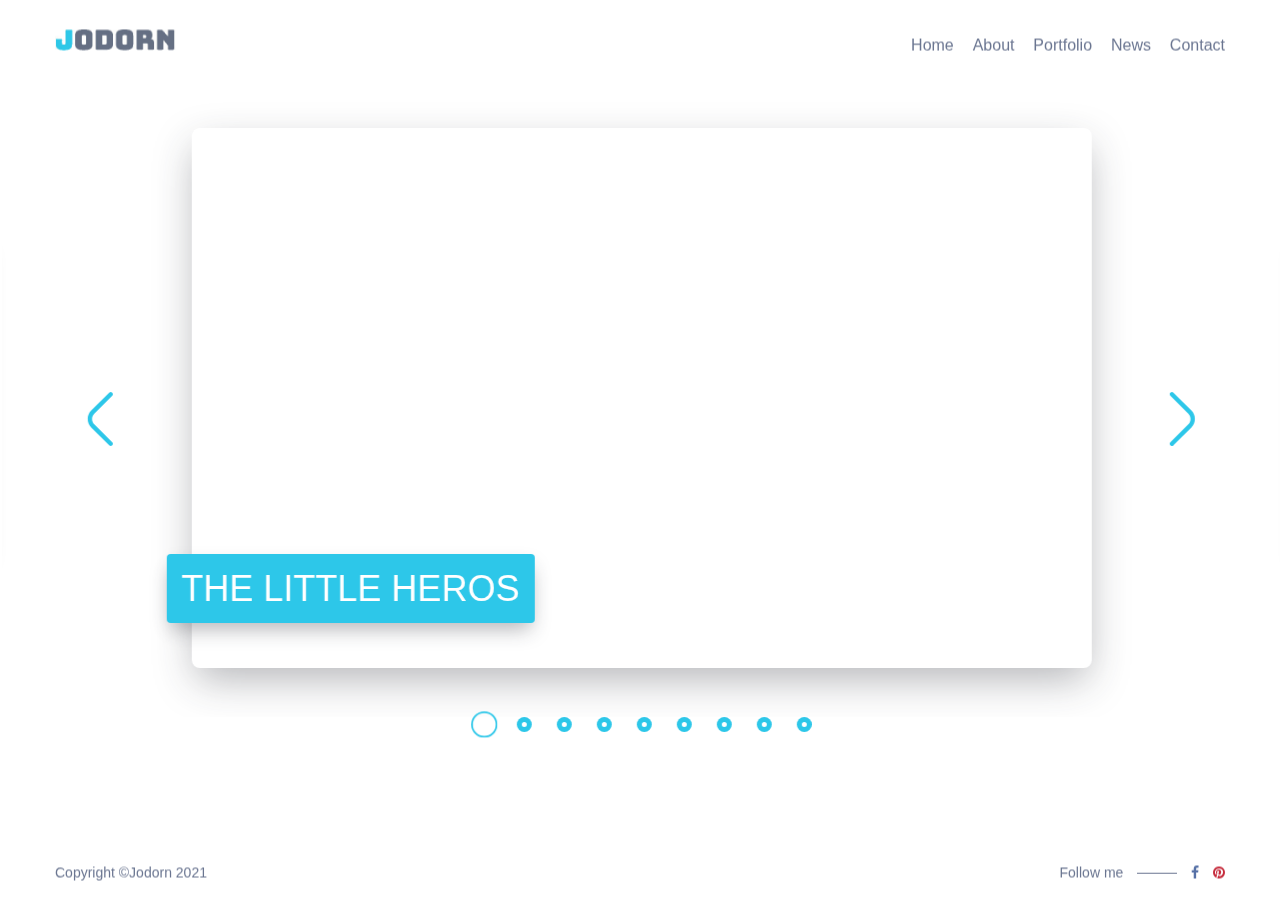
==== commit 9ab4a256: "Add files via upload" ====
--- a/index.html
+++ b/index.html
@@ -6,10 +6,10 @@
         <meta charset="utf-8">
         <!--[if lt IE 9]><script src="http://html5shiv.googlecode.com/svn/trunk/html5.js"></script><![endif]-->
         <title>home</title>
-        <meta name="description" content="Welcome to Jodorn's website. Take a look to my website. Enjoy your stay!">
+        <meta name="description" content="Welcome to Jodorn's website. Take a look to my website. my portfolio and drawing">
 	    <meta name="author" content="Jodorn">
 	    <meta name="Keywords" content="Jodorn, jodorn website, blog, hobbies, drawing, comics, anime, manga, akira, grave of fireflies, great teacher onizuka, gto, my sassy girl, shotgun love, sex is zero, street fighter, drafon ball, korean movies">
-	    <meta name="Identifier-URL" content="https://bit.ly/jodorn">
+	    <meta name="Identifier-URL" content="https://jodornp.github.io/jodorn/index.html">
 	    <meta name="Revisit-after" content="5 days" />
 	    <meta name="Robots" content="all" />
 		<meta name="viewport" content="width=device-width, initial-scale=1.0">
